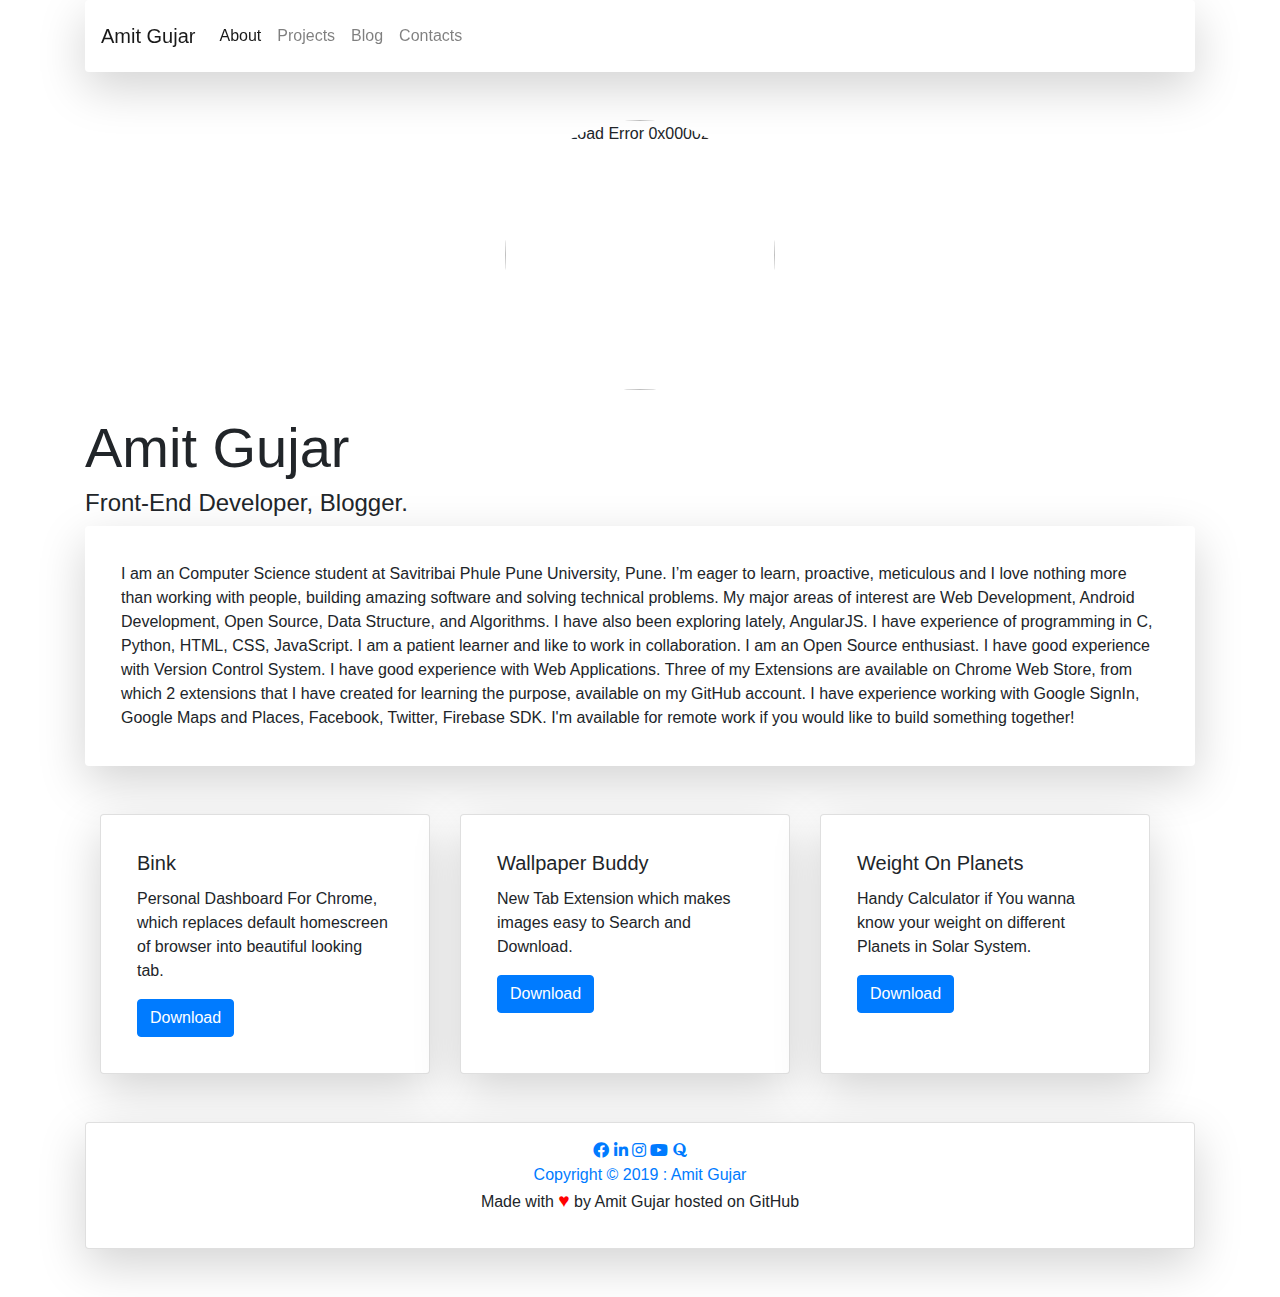
==== index.html @ 3fe9a5ec "Update index.html" ====
<html lang="en">

<head>
    <meta charset="UTF-8">
    <meta name="viewport" content="width=device-width, initial-scale=1.0">
    <meta http-equiv="X-UA-Compatible" content="ie=edge">
    <meta name="Amit Gujar | Portfolio | Projects | Resume |"
        content="I am an computer science student at Savitribai Phule Pune University, Pune. I’m eager to learn, proactive, meticulous and I love nothing more than working with people, building amazing software and solving technical problems. My major areas of interest are Web Development, Android Development, Open Source, Data" />
    <meta name="keywords"
        content="Amit Gujar, AmitGujar, Amit, amitgujar15, Resume, Amit Gujar Pune, Amit Gujar Khed, Amit Gujar Blogger, Amit Gujar, Gamer, Tech Enthusiast, Youtube" />
    <meta name="author" content="Amit Gujar">
    <title>Amit Gujar</title>
    <link rel="shortcut icon" type="image/png" href="https://avatars3.githubusercontent.com/u/42475986?s=460&v=4">
    <link rel="stylesheet" type="text/css" media="screen" href="/styles/style.css">
    <script src="/scripts/main.js"></script>
    <link href="https://fonts.googleapis.com/css?family=Open+Sans:400,700&display=swap" rel="stylesheet">
    <link rel="stylesheet" href="https://use.fontawesome.com/releases/v5.4.1/css/all.css">
    <link rel="stylesheet" href="https://stackpath.bootstrapcdn.com/bootstrap/4.3.1/css/bootstrap.min.css"
        integrity="sha384-ggOyR0iXCbMQv3Xipma34MD+dH/1fQ784/j6cY/iJTQUOhcWr7x9JvoRxT2MZw1T" crossorigin="anonymous">
    <script src="https://code.jquery.com/jquery-3.3.1.slim.min.js"
        integrity="sha384-q8i/X+965DzO0rT7abK41JStQIAqVgRVzpbzo5smXKp4YfRvH+8abtTE1Pi6jizo" crossorigin="anonymous">
    </script>
    <script src="https://cdnjs.cloudflare.com/ajax/libs/popper.js/1.14.7/umd/popper.min.js"
        integrity="sha384-UO2eT0CpHqdSJQ6hJty5KVphtPhzWj9WO1clHTMGa3JDZwrnQq4sF86dIHNDz0W1" crossorigin="anonymous">
    </script>
    <script src="https://stackpath.bootstrapcdn.com/bootstrap/4.3.1/js/bootstrap.min.js"
        integrity="sha384-JjSmVgyd0p3pXB1rRibZUAYoIIy6OrQ6VrjIEaFf/nJGzIxFDsf4x0xIM+B07jRM" crossorigin="anonymous">
    </script>
    <link rel="stylesheet" href="https://cdnjs.cloudflare.com/ajax/libs/font-awesome/4.7.0/css/font-awesome.min.css">
    <script>
        (function (i, s, o, g, r, a, m) {
            i['GoogleAnalyticsObject'] = r;
            i[r] = i[r] || function () {
                (i[r].q = i[r].q || []).push(arguments)
            }, i[r].l = 1 * new Date();
            a = s.createElement(o),
                m = s.getElementsByTagName(o)[0];
            a.async = 1;
            a.src = g;
            m.parentNode.insertBefore(a, m)
        })(window, document, 'script', 'https://www.google-analytics.com/analytics.js', 'ga');

        ga('create', 'UA-140023671-1', 'auto');
        ga('send', 'pageview');
    </script>
</head>

<body>
    <div class="container">
        <nav
            class="navbar navbar-expand-lg navbar-light bg-light sticky-top fixed-top shadow-lg p-3 mb-5 bg-white rounded">
            <a class="navbar-brand" href="https://github.com/AmitGujar/amitgujar.github.io/fork">Amit Gujar</a>
            <button class="navbar-toggler" type="button" data-toggle="collapse" data-target="#navbarNavAltMarkup"
                aria-controls="navbarNavAltMarkup" aria-expanded="false" aria-label="Toggle navigation">
                <span class="navbar-toggler-icon"></span>
            </button>
            <div class="collapse navbar-collapse" id="navbarNavAltMarkup">
                <div class="navbar-nav">
                    <a class="nav-item nav-link active" href="#about">About <span class="sr-only">(current)</span></a>
                    <a class="nav-item nav-link" href="#projects">Projects</a>
                    <a class="nav-item nav-link" href="https://medium.com/@amitgujar15" target="blank">Blog</a>
                    <a class="nav-item nav-link" href="#footer">Contacts</a>
                </div>
            </div>
        </nav>

        <div class="text-center">
            <img src="https://avatars3.githubusercontent.com/u/42475986?s=460&v=4" class="rounded-circle" width="270px"
                height="270px" alt="Load Error 0x0000234">
        </div>
        <br>
        <div class="head">
            <h2 class="display-4">Amit Gujar</h2>
            <h4 class="display-5">Front-End Developer, Blogger.</h4>
        </div>
        <div class="about" id="about">
            <div class="ard shadow-lg p-3 mb-5 bg-white rounded">
                <div class="card-body">I am an Computer Science student at Savitribai Phule Pune University, Pune.
                    I’m
                    eager
                    to learn, proactive, meticulous and I love nothing more than working with people, building
                    amazing
                    software and solving technical problems. My major areas of interest are Web Development, Android
                    Development, Open Source, Data Structure, and Algorithms. I have also been exploring lately,
                    AngularJS.
                    I have experience of programming in C, Python, HTML, CSS, JavaScript. I am a patient
                    learner and like to work in collaboration. I am an Open Source enthusiast. I have good
                    experience
                    with Version Control System. I have good experience with Web Applications. Three of my
                    Extensions
                    are available on Chrome Web Store, from which 2 extensions that I
                    have created for learning the purpose, available on my GitHub account. I have experience working
                    with Google SignIn, Google Maps and Places, Facebook, Twitter, Firebase SDK. I'm
                    available for remote work if you would like to build something together!</div>
            </div>
        </div>
        <!-- projects -->
        <div class="projects" id="projects">
            <div class="container">
                <div class="row">
                    <div class="card-deck container">
                        <div class="card col-md-4 col-sm-6 col-xs-12 col-lg-4 shadow-lg p-3 mb-5 bg-white rounded"
                            title="Bink">
                            <div class="card-body">
                                <h5 class="card-title">Bink</h5>
                                <p class="card-text">Personal Dashboard For Chrome, which
                                    replaces default homescreen of browser into beautiful looking tab.</p>
                                <a href="https://chrome.google.com/webstore/detail/bink-personal-dashboard-f/hobnhcjgdhdcmgcjlidgcladgdlbpgba"
                                    target="_blank" class="btn btn-primary">Download</a>

                            </div>
                        </div>
                        <div class="card col-md-4 col-sm-6 col-xs-12 col-lg-4  shadow-lg p-3 mb-5 bg-white rounded"
                            title="Wallpaper Buddy">
                            <div class="card-body container">
                                <h5 class="card-title">Wallpaper Buddy</h5>
                                <p class="card-text">New Tab Extension which makes images easy to Search and Download.
                                </p>
                                <a href="https://chrome.google.com/webstore/detail/wallpaper-buddy/konmklgfnpndmejhhdohomdaifnhfhbc"
                                    target="_blank" class="btn btn-primary">Download</a>
                            </div>
                        </div>
                        <div class="card col-sm-6 col-xs-12 col-lg-4   shadow-lg p-3 mb-5 bg-white rounded"
                            title="Weight on Planets">
                            <div class="card-body container">
                                <h5 class="card-title">Weight On Planets</h5>
                                <p class="card-text">Handy Calculator if You wanna know your weight on different Planets
                                    in Solar System.</p>
                                <a href="https://chrome.google.com/webstore/detail/weight-on-planets/dpjljamefjkeaighenoaomjoficohgaa"
                                    target="_blank" class="btn btn-primary">Download</a>
                            </div>
                        </div>
                    </div>
                </div>
            </div>
        </div>
        <!-- contacts -->
        <footer class="footer" id="footer">
            <div class="contain">
                <div class="card container  shadow-lg p-3 mb-5 bg-white rounded ">
                    <div class="text-center">
                        <a class="btnn" href="https://www.facebook.com/crazy.coder.1">
                            <i class="fab fa-facebook-f"></i>
                        </a>
                        <a class="btnn" href="https://www.linkedin.com/in/amit-gujar-ba53b7171/"> <i
                                class="fab fa-linkedin"></i>
                        </a>
                        <a class="btnn" href="https://instagram.com/amitgujar15">
                            <i class="fab fa-instagram"></i>
                        </a>
                        <a class="btnn" href="https://www.youtube.com/channel/UCo2miKETDeXCzfc3RwWvOaw"> <i
                                class="fab fa-youtube"></i>
                        </a>
                        <a class="btnn" href="https://www.quora.com/profile/Amit-Gujar-12">
                            <i class="fab fa-quora"></i>
                        </a>
                        <div>
                            <a href="https://github.com/AmitGujar/AmitGujar.github.io/blob/master/LICENSE">Copyright
                                © 2019 :
                                Amit Gujar</a>
                            <div class="block">
                                <!--!issue section to be add later  -->
                                <!-- <a href="https://github.com/AmitGujar/AmitGujar.github.io/issues"
                                    class="badge badge-danger">Click
                                    here for bug report, suggestions and feedback</a></div> -->
                                <p>Made with <span style="font-size:120%; color:red;">&hearts;</span> by Amit Gujar
                                    hosted
                                    on
                                    GitHub
                                </p>
                            </div>
                        </div>
                    </div>
                </div>
            </div>
        </footer>
    </div>
</body>

</html>
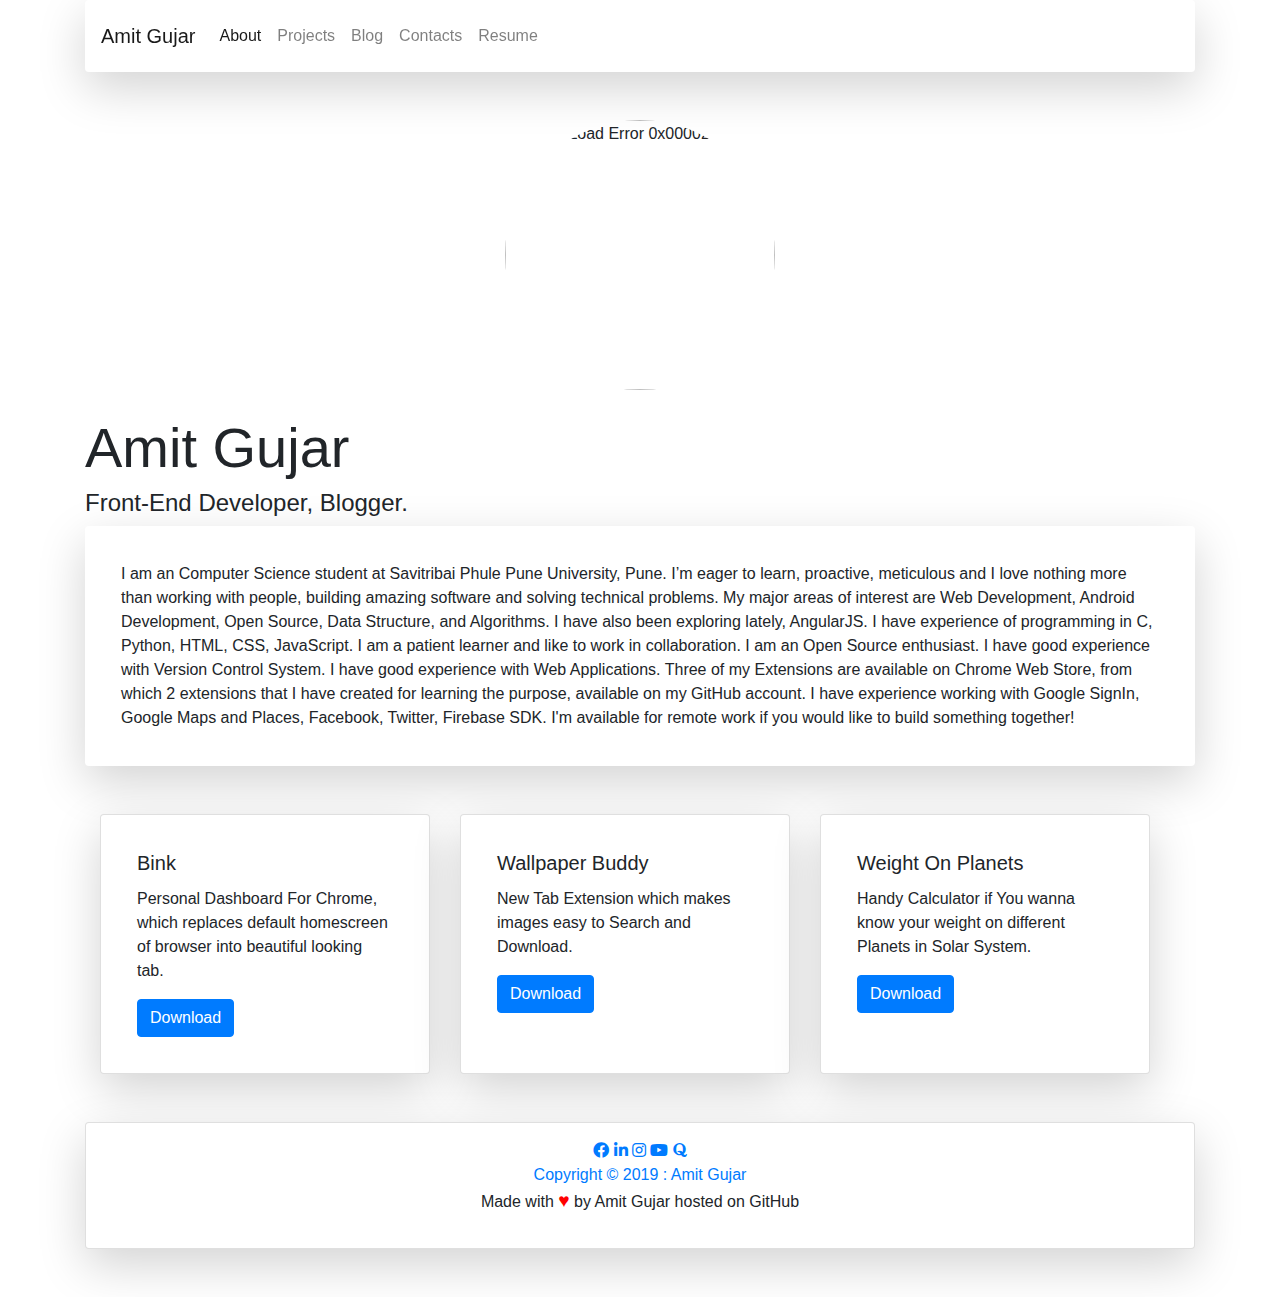
==== commit 0ea136f1: "resume added" ====
--- a/index.html
+++ b/index.html
@@ -60,6 +60,8 @@
                     <a class="nav-item nav-link" href="#projects">Projects</a>
                     <a class="nav-item nav-link" href="https://medium.com/@amitgujar15" target="blank">Blog</a>
                     <a class="nav-item nav-link" href="#footer">Contacts</a>
+                    <a class="nav-item nav-link"
+                        href="https://raw.githubusercontent.com/AmitGujar/AmitGujar.github.io/edaf3e8279f654f471a7862ed0940c5252c10252/data/resume/amit_resume.pdf">Resume</a>
                 </div>
             </div>
         </nav>
@@ -177,4 +179,4 @@
     </div>
 </body>
 
-</html>
+</html>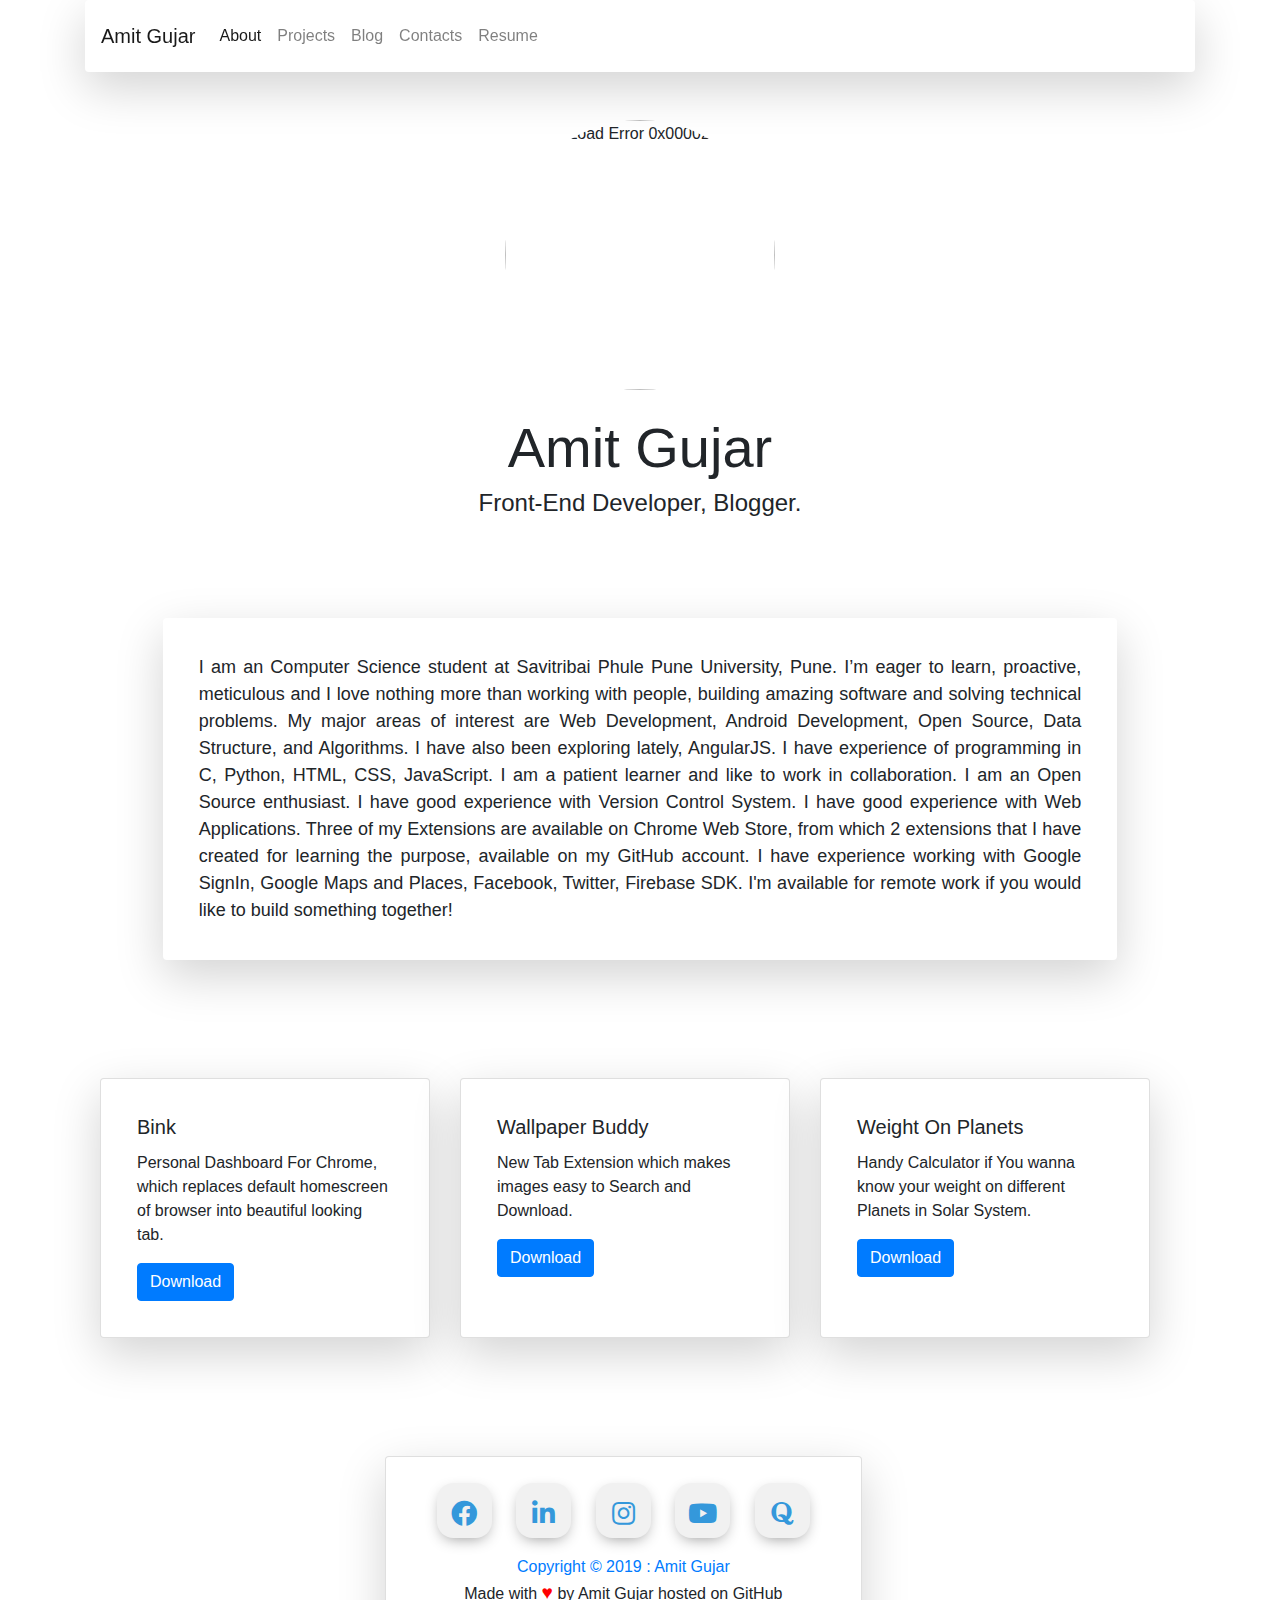
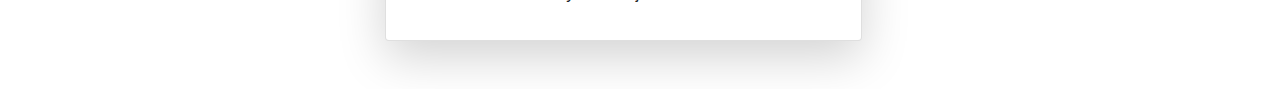
==== commit 7e94e365: "scroll fixed" ====
--- a/index.html
+++ b/index.html
@@ -60,8 +60,7 @@
                     <a class="nav-item nav-link" href="#projects">Projects</a>
                     <a class="nav-item nav-link" href="https://medium.com/@amitgujar15" target="blank">Blog</a>
                     <a class="nav-item nav-link" href="#footer">Contacts</a>
-                    <a class="nav-item nav-link"
-                        href="https://raw.githubusercontent.com/AmitGujar/AmitGujar.github.io/edaf3e8279f654f471a7862ed0940c5252c10252/data/resume/amit_resume.pdf">Resume</a>
+                    <a class="nav-item nav-link" href="https://AmitGujar.github.io/data/resume/my_resume.pdf">Resume</a>
                 </div>
             </div>
         </nav>
--- a/styles/style.css
+++ b/styles/style.css
@@ -0,0 +1,107 @@
+body {
+  font-family: 'Open Sans', sans-serif;
+  scroll-behavior: smooth;
+}
+
+
+.main-container {
+  align-content: center;
+  text-align: center;
+  margin: auto;
+  padding-top: 20px;
+}
+
+.navigation {
+  width: 73%;
+  align-content: center;
+  margin-left: 13.5%;
+}
+
+.head {
+  margin: auto;
+  font-size: medium;
+  font-weight: 700;
+  text-align: center;
+}
+
+.about {
+  font-size: 18;
+  margin-top: 10px;
+  padding-top: 90px;
+  width: 93%;
+  text-align: justify;
+  padding-left: 7%;
+}
+
+.projects {
+  margin-top: auto;
+  padding-top: 70px;
+}
+
+.footer {
+  margin-top: auto;
+  padding-top: 70px;
+}
+
+.contain {
+  width: 70%;
+  padding-left: 27%;
+}
+
+.btnn {
+  display: inline-block;
+  width: 55px;
+  height: 55px;
+  background: #f1f1f1;
+  margin: 10px;
+  border-radius: 30%;
+  box-shadow: 0 5px 15px -5px #00000070;
+  color: #3498db;
+  overflow: hidden;
+  position: relative;
+}
+
+.btnn i {
+  line-height: 60px;
+  font-size: 26px;
+  transition: 0.2s linear;
+}
+
+.btnn:hover i {
+  transform: scale(1.3);
+  color: #f1f1f1;
+}
+
+.btnn::before {
+  content: "";
+  position: absolute;
+  width: 120%;
+  height: 120%;
+  background: #a01717;
+  transform: rotate(45deg);
+  left: -110%;
+  top: 90%;
+}
+
+.btnn:hover::before {
+  animation: aaa 0.7s 1;
+  top: -10%;
+  left: -10%;
+}
+
+@keyframes aaa {
+  0% {
+    left: -110%;
+    top: 90%;
+  }
+
+  50% {
+    left: 10%;
+    top: -30%;
+  }
+
+  100% {
+    top: -10%;
+    left: -10%;
+  }
+}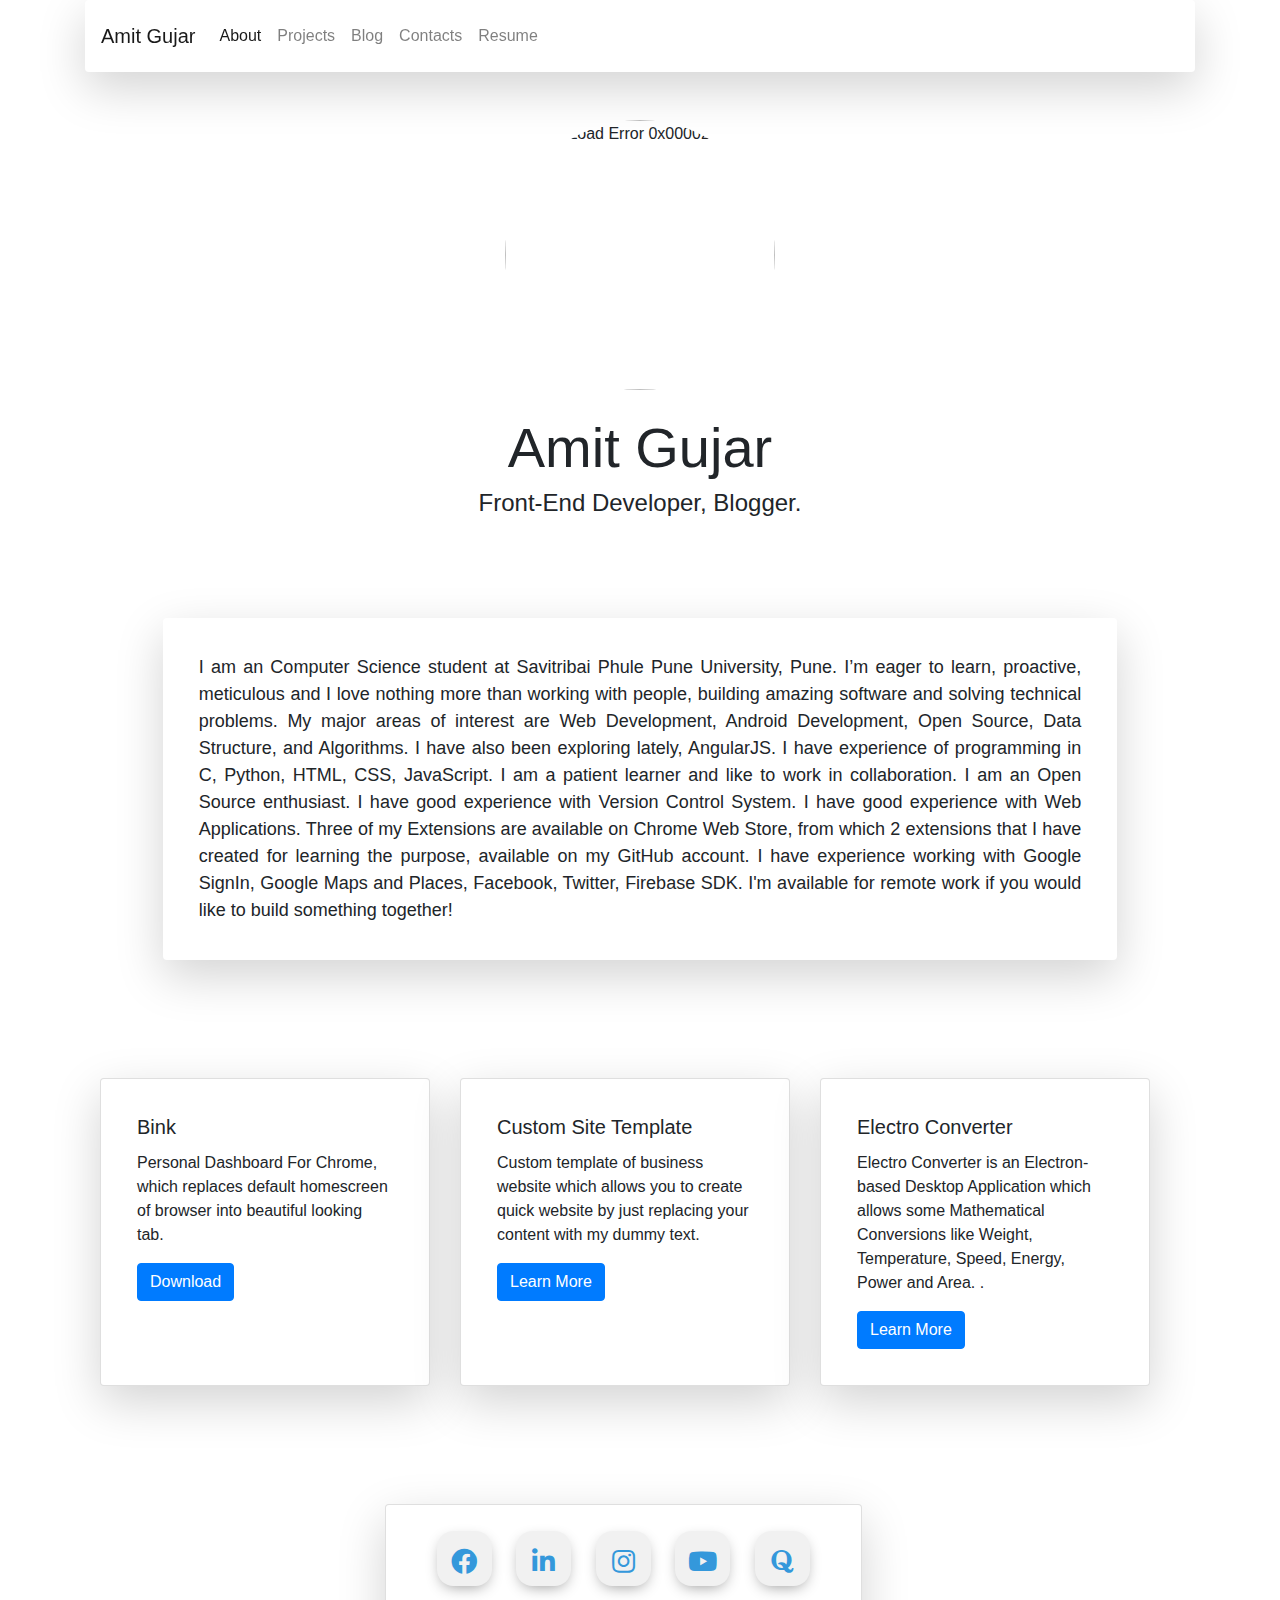
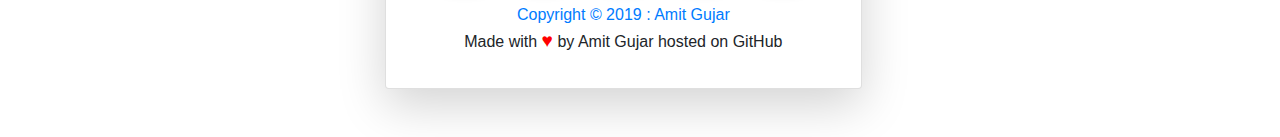
==== commit 7c859eb7: "index update" ====
--- a/index.html
+++ b/index.html
@@ -114,21 +114,23 @@
                         <div class="card col-md-4 col-sm-6 col-xs-12 col-lg-4  shadow-lg p-3 mb-5 bg-white rounded"
                             title="Wallpaper Buddy">
                             <div class="card-body container">
-                                <h5 class="card-title">Wallpaper Buddy</h5>
-                                <p class="card-text">New Tab Extension which makes images easy to Search and Download.
+                                <h5 class="card-title">Custom Site Template</h5>
+                                <p class="card-text">Custom template of business website which allows you to create
+                                    quick website by just replacing your content with my dummy text.
                                 </p>
-                                <a href="https://chrome.google.com/webstore/detail/wallpaper-buddy/konmklgfnpndmejhhdohomdaifnhfhbc"
-                                    target="_blank" class="btn btn-primary">Download</a>
+                                <a href="https://github.com/AmitGujar/website-template" target="_blank"
+                                    class="btn btn-primary">Learn More</a>
                             </div>
                         </div>
                         <div class="card col-sm-6 col-xs-12 col-lg-4   shadow-lg p-3 mb-5 bg-white rounded"
                             title="Weight on Planets">
                             <div class="card-body container">
-                                <h5 class="card-title">Weight On Planets</h5>
-                                <p class="card-text">Handy Calculator if You wanna know your weight on different Planets
-                                    in Solar System.</p>
-                                <a href="https://chrome.google.com/webstore/detail/weight-on-planets/dpjljamefjkeaighenoaomjoficohgaa"
-                                    target="_blank" class="btn btn-primary">Download</a>
+                                <h5 class="card-title">Electro Converter</h5>
+                                <p class="card-text">Electro Converter is an Electron-based Desktop Application which
+                                    allows some Mathematical Conversions like Weight, Temperature, Speed, Energy, Power
+                                    and Area. .</p>
+                                <a href="https://github.com/AmitGujar/Electro-Converter" target="_blank"
+                                    class="btn btn-primary">Learn More</a>
                             </div>
                         </div>
                     </div>
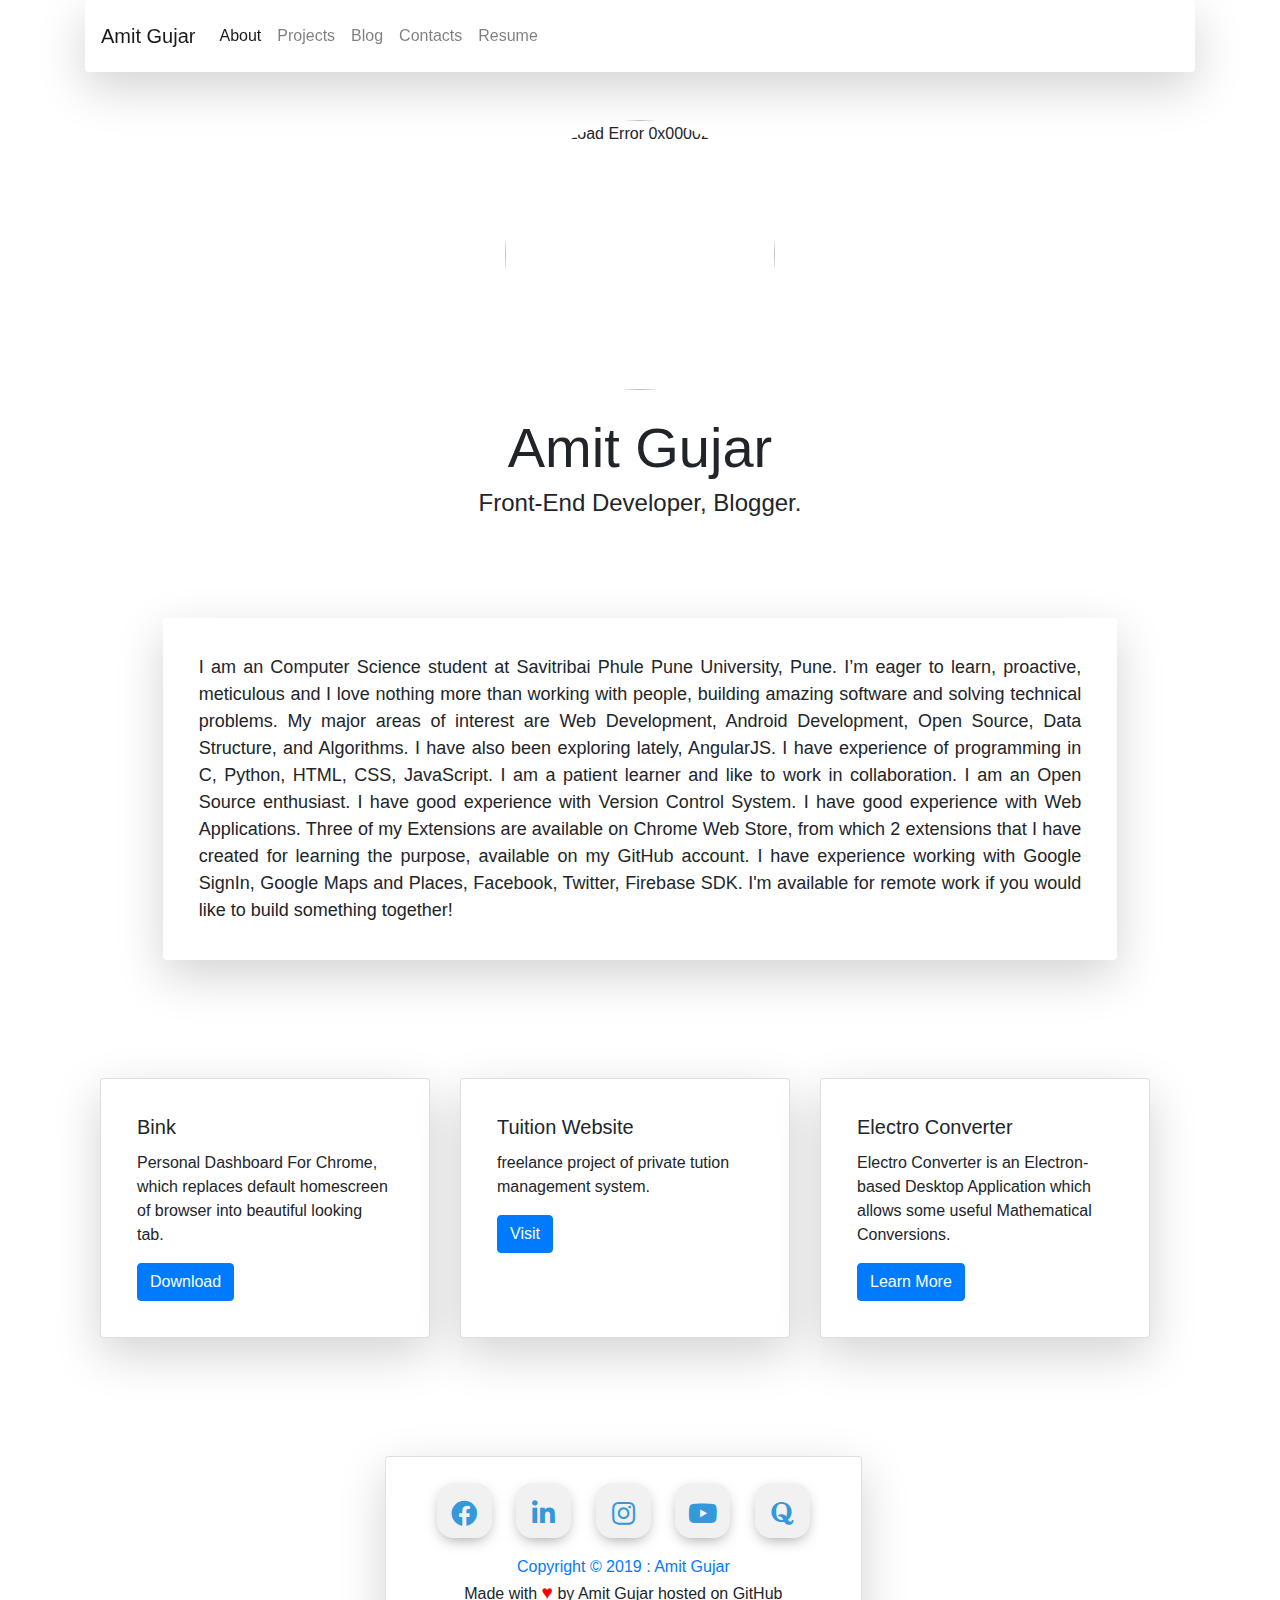
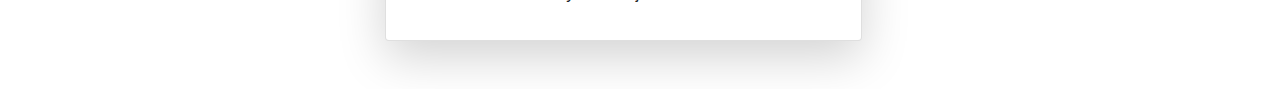
==== commit 8723bf52: "Update index.html" ====
--- a/index.html
+++ b/index.html
@@ -66,7 +66,7 @@
         </nav>
 
         <div class="text-center">
-            <img src="https://avatars3.githubusercontent.com/u/42475986?s=460&v=4" class="rounded-circle" width="270px"
+            <img src="https://miro.medium.com/fit/c/160/160/2*aMvgJT4NijeZ_qqFel2SMA.jpeg" class="rounded-circle" width="270px"
                 height="270px" alt="Load Error 0x0000234">
         </div>
         <br>
@@ -114,12 +114,11 @@
                         <div class="card col-md-4 col-sm-6 col-xs-12 col-lg-4  shadow-lg p-3 mb-5 bg-white rounded"
                             title="Wallpaper Buddy">
                             <div class="card-body container">
-                                <h5 class="card-title">Custom Site Template</h5>
-                                <p class="card-text">Custom template of business website which allows you to create
-                                    quick website by just replacing your content with my dummy text.
+                                <h5 class="card-title">Tuition Website</h5>
+                                <p class="card-text">freelance project of private tution management system.
                                 </p>
-                                <a href="https://github.com/AmitGujar/website-template" target="_blank"
-                                    class="btn btn-primary">Learn More</a>
+                                <a href="https://spark-classes-app.herokuapp.com/" target="_blank"
+                                    class="btn btn-primary">Visit</a>
                             </div>
                         </div>
                         <div class="card col-sm-6 col-xs-12 col-lg-4   shadow-lg p-3 mb-5 bg-white rounded"
@@ -127,8 +126,7 @@
                             <div class="card-body container">
                                 <h5 class="card-title">Electro Converter</h5>
                                 <p class="card-text">Electro Converter is an Electron-based Desktop Application which
-                                    allows some Mathematical Conversions like Weight, Temperature, Speed, Energy, Power
-                                    and Area. .</p>
+                                    allows some useful Mathematical Conversions.</p>
                                 <a href="https://github.com/AmitGujar/Electro-Converter" target="_blank"
                                     class="btn btn-primary">Learn More</a>
                             </div>
@@ -180,4 +178,4 @@
     </div>
 </body>
 
-</html>+</html>
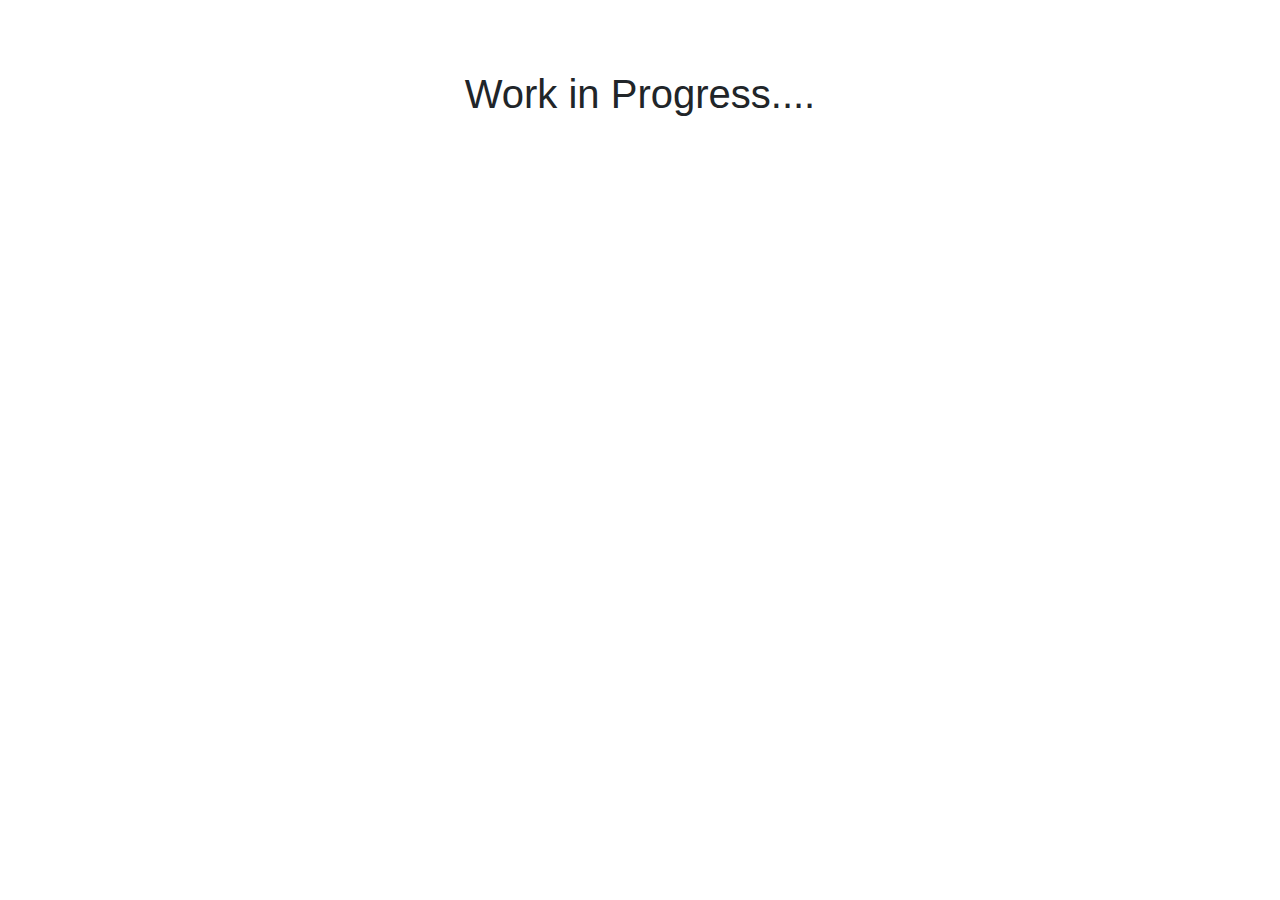
==== commit 2d20b213: "removed old code" ====
--- a/index.html
+++ b/index.html
@@ -47,134 +47,7 @@
 
 <body>
     <div class="container">
-        <nav
-            class="navbar navbar-expand-lg navbar-light bg-light sticky-top fixed-top shadow-lg p-3 mb-5 bg-white rounded">
-            <a class="navbar-brand" href="https://github.com/AmitGujar/amitgujar.github.io/fork">Amit Gujar</a>
-            <button class="navbar-toggler" type="button" data-toggle="collapse" data-target="#navbarNavAltMarkup"
-                aria-controls="navbarNavAltMarkup" aria-expanded="false" aria-label="Toggle navigation">
-                <span class="navbar-toggler-icon"></span>
-            </button>
-            <div class="collapse navbar-collapse" id="navbarNavAltMarkup">
-                <div class="navbar-nav">
-                    <a class="nav-item nav-link active" href="#about">About <span class="sr-only">(current)</span></a>
-                    <a class="nav-item nav-link" href="#projects">Projects</a>
-                    <a class="nav-item nav-link" href="https://medium.com/@amitgujar15" target="blank">Blog</a>
-                    <a class="nav-item nav-link" href="#footer">Contacts</a>
-                    <a class="nav-item nav-link" href="https://AmitGujar.github.io/data/resume/my_resume.pdf">Resume</a>
-                </div>
-            </div>
-        </nav>
-
-        <div class="text-center">
-            <img src="https://miro.medium.com/fit/c/160/160/2*aMvgJT4NijeZ_qqFel2SMA.jpeg" class="rounded-circle" width="270px"
-                height="270px" alt="Load Error 0x0000234">
-        </div>
-        <br>
-        <div class="head">
-            <h2 class="display-4">Amit Gujar</h2>
-            <h4 class="display-5">Front-End Developer, Blogger.</h4>
-        </div>
-        <div class="about" id="about">
-            <div class="ard shadow-lg p-3 mb-5 bg-white rounded">
-                <div class="card-body">I am an Computer Science student at Savitribai Phule Pune University, Pune.
-                    I’m
-                    eager
-                    to learn, proactive, meticulous and I love nothing more than working with people, building
-                    amazing
-                    software and solving technical problems. My major areas of interest are Web Development, Android
-                    Development, Open Source, Data Structure, and Algorithms. I have also been exploring lately,
-                    AngularJS.
-                    I have experience of programming in C, Python, HTML, CSS, JavaScript. I am a patient
-                    learner and like to work in collaboration. I am an Open Source enthusiast. I have good
-                    experience
-                    with Version Control System. I have good experience with Web Applications. Three of my
-                    Extensions
-                    are available on Chrome Web Store, from which 2 extensions that I
-                    have created for learning the purpose, available on my GitHub account. I have experience working
-                    with Google SignIn, Google Maps and Places, Facebook, Twitter, Firebase SDK. I'm
-                    available for remote work if you would like to build something together!</div>
-            </div>
-        </div>
-        <!-- projects -->
-        <div class="projects" id="projects">
-            <div class="container">
-                <div class="row">
-                    <div class="card-deck container">
-                        <div class="card col-md-4 col-sm-6 col-xs-12 col-lg-4 shadow-lg p-3 mb-5 bg-white rounded"
-                            title="Bink">
-                            <div class="card-body">
-                                <h5 class="card-title">Bink</h5>
-                                <p class="card-text">Personal Dashboard For Chrome, which
-                                    replaces default homescreen of browser into beautiful looking tab.</p>
-                                <a href="https://chrome.google.com/webstore/detail/bink-personal-dashboard-f/hobnhcjgdhdcmgcjlidgcladgdlbpgba"
-                                    target="_blank" class="btn btn-primary">Download</a>
-
-                            </div>
-                        </div>
-                        <div class="card col-md-4 col-sm-6 col-xs-12 col-lg-4  shadow-lg p-3 mb-5 bg-white rounded"
-                            title="Wallpaper Buddy">
-                            <div class="card-body container">
-                                <h5 class="card-title">Tuition Website</h5>
-                                <p class="card-text">freelance project of private tution management system.
-                                </p>
-                                <a href="https://spark-classes-app.herokuapp.com/" target="_blank"
-                                    class="btn btn-primary">Visit</a>
-                            </div>
-                        </div>
-                        <div class="card col-sm-6 col-xs-12 col-lg-4   shadow-lg p-3 mb-5 bg-white rounded"
-                            title="Weight on Planets">
-                            <div class="card-body container">
-                                <h5 class="card-title">Electro Converter</h5>
-                                <p class="card-text">Electro Converter is an Electron-based Desktop Application which
-                                    allows some useful Mathematical Conversions.</p>
-                                <a href="https://github.com/AmitGujar/Electro-Converter" target="_blank"
-                                    class="btn btn-primary">Learn More</a>
-                            </div>
-                        </div>
-                    </div>
-                </div>
-            </div>
-        </div>
-        <!-- contacts -->
-        <footer class="footer" id="footer">
-            <div class="contain">
-                <div class="card container  shadow-lg p-3 mb-5 bg-white rounded ">
-                    <div class="text-center">
-                        <a class="btnn" href="https://www.facebook.com/crazy.coder.1">
-                            <i class="fab fa-facebook-f"></i>
-                        </a>
-                        <a class="btnn" href="https://www.linkedin.com/in/amit-gujar-ba53b7171/"> <i
-                                class="fab fa-linkedin"></i>
-                        </a>
-                        <a class="btnn" href="https://instagram.com/amitgujar15">
-                            <i class="fab fa-instagram"></i>
-                        </a>
-                        <a class="btnn" href="https://www.youtube.com/channel/UCo2miKETDeXCzfc3RwWvOaw"> <i
-                                class="fab fa-youtube"></i>
-                        </a>
-                        <a class="btnn" href="https://www.quora.com/profile/Amit-Gujar-12">
-                            <i class="fab fa-quora"></i>
-                        </a>
-                        <div>
-                            <a href="https://github.com/AmitGujar/AmitGujar.github.io/blob/master/LICENSE">Copyright
-                                © 2019 :
-                                Amit Gujar</a>
-                            <div class="block">
-                                <!--!issue section to be add later  -->
-                                <!-- <a href="https://github.com/AmitGujar/AmitGujar.github.io/issues"
-                                    class="badge badge-danger">Click
-                                    here for bug report, suggestions and feedback</a></div> -->
-                                <p>Made with <span style="font-size:120%; color:red;">&hearts;</span> by Amit Gujar
-                                    hosted
-                                    on
-                                    GitHub
-                                </p>
-                            </div>
-                        </div>
-                    </div>
-                </div>
-            </div>
-        </footer>
+        <h1 id="title">Work in Progress....</h1>
     </div>
 </body>
 
--- a/styles/style.css
+++ b/styles/style.css
@@ -1,107 +1,10 @@
-body {
+html {
   font-family: 'Open Sans', sans-serif;
   scroll-behavior: smooth;
 }
 
 
-.main-container {
-  align-content: center;
+#title {
+  margin: 70px auto;
   text-align: center;
-  margin: auto;
-  padding-top: 20px;
-}
-
-.navigation {
-  width: 73%;
-  align-content: center;
-  margin-left: 13.5%;
-}
-
-.head {
-  margin: auto;
-  font-size: medium;
-  font-weight: 700;
-  text-align: center;
-}
-
-.about {
-  font-size: 18;
-  margin-top: 10px;
-  padding-top: 90px;
-  width: 93%;
-  text-align: justify;
-  padding-left: 7%;
-}
-
-.projects {
-  margin-top: auto;
-  padding-top: 70px;
-}
-
-.footer {
-  margin-top: auto;
-  padding-top: 70px;
-}
-
-.contain {
-  width: 70%;
-  padding-left: 27%;
-}
-
-.btnn {
-  display: inline-block;
-  width: 55px;
-  height: 55px;
-  background: #f1f1f1;
-  margin: 10px;
-  border-radius: 30%;
-  box-shadow: 0 5px 15px -5px #00000070;
-  color: #3498db;
-  overflow: hidden;
-  position: relative;
-}
-
-.btnn i {
-  line-height: 60px;
-  font-size: 26px;
-  transition: 0.2s linear;
-}
-
-.btnn:hover i {
-  transform: scale(1.3);
-  color: #f1f1f1;
-}
-
-.btnn::before {
-  content: "";
-  position: absolute;
-  width: 120%;
-  height: 120%;
-  background: #a01717;
-  transform: rotate(45deg);
-  left: -110%;
-  top: 90%;
-}
-
-.btnn:hover::before {
-  animation: aaa 0.7s 1;
-  top: -10%;
-  left: -10%;
-}
-
-@keyframes aaa {
-  0% {
-    left: -110%;
-    top: 90%;
-  }
-
-  50% {
-    left: 10%;
-    top: -30%;
-  }
-
-  100% {
-    top: -10%;
-    left: -10%;
-  }
 }